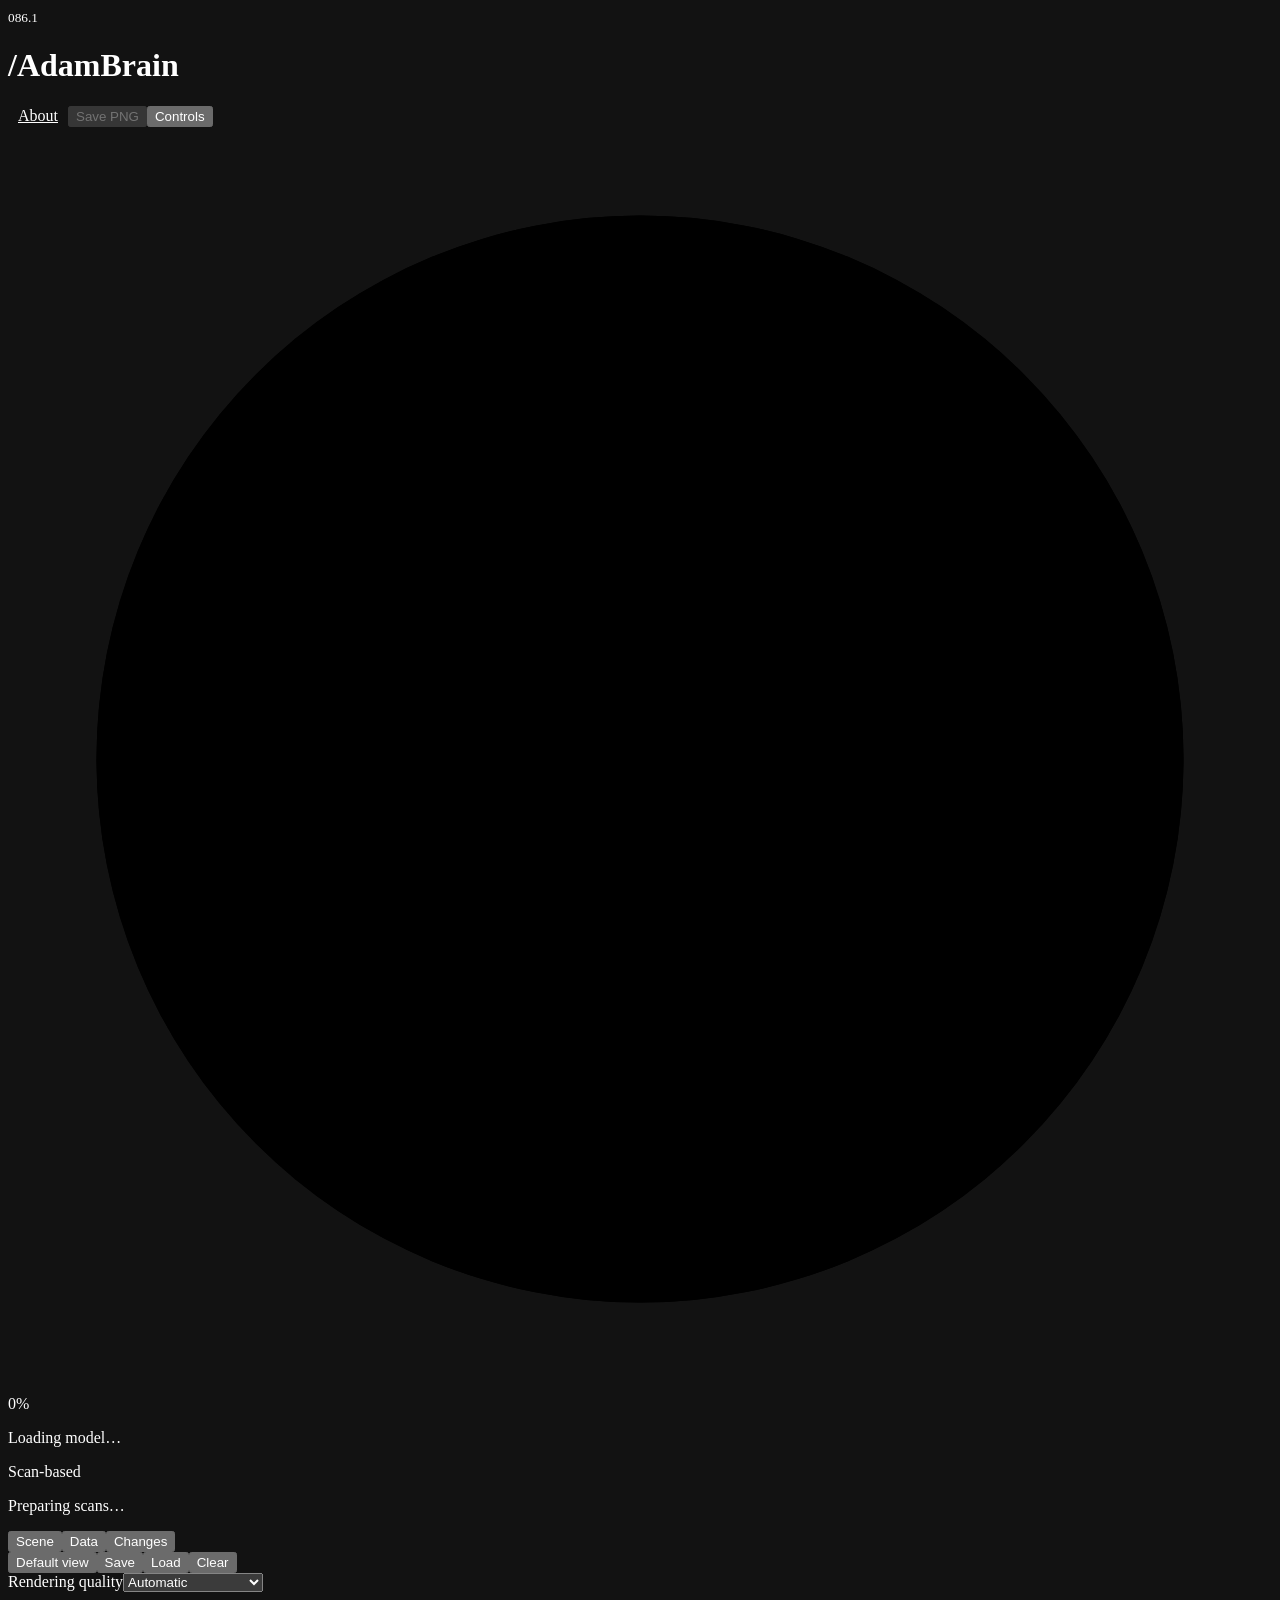
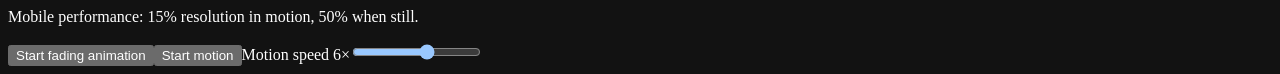
==== web/studio031/index.html @ 9b475793 "Show a load trace while loading and add test switches ?skip=0 now compiles the shader without skippi" ====
<!doctype html><html lang="en"><head><meta charset="utf-8"><meta name="viewport" content="width=device-width,initial-scale=1"><base href="/studio031/"><meta name="color-scheme" content="dark"><link rel="icon" href="data:,"><link rel="stylesheet" href="./studio.css?v=086.1"><script type="importmap">{"imports":{"three":"./vendor/three.module.js","three/addons/":"./vendor/addons/"}}</script><link rel="stylesheet" href="./data-origin.css?v=064.1">
  <title>Interactive 3D MRI brain viewer | AdamBrain</title>
  <meta name="description" content="Rotate an MRI-derived 3D brain and head portrait. Explore tissue layers with colour and opacity controls in Adam Chesters’ browser-based viewer.">
  <link rel="canonical" href="https://brain.adamch.com/studio031/">
  <meta property="og:type" content="website">
  <meta property="og:site_name" content="AdamBrain">
  <meta property="og:title" content="Interactive 3D MRI brain viewer | AdamBrain">
  <meta property="og:description" content="Rotate an MRI-derived 3D brain and head portrait. Explore tissue layers with colour and opacity controls in Adam Chesters’ browser-based viewer.">
  <meta property="og:url" content="https://brain.adamch.com/studio031/">
  <meta property="og:image" content="https://brain.adamch.com/assets/brain-social-linkedin.jpg?v=100.1">
  <meta property="og:image:width" content="1200">
  <meta property="og:image:height" content="627">
  <meta property="og:image:alt" content="Adam Chesters beside a 3D portrait reconstructed from his MRI scans.">
  <meta name="twitter:card" content="summary_large_image">
  <meta name="twitter:title" content="Interactive 3D MRI brain viewer | AdamBrain">
  <meta name="twitter:description" content="Rotate an MRI-derived 3D brain and head portrait. Explore tissue layers with colour and opacity controls in Adam Chesters’ browser-based viewer.">
  <meta name="twitter:image" content="https://brain.adamch.com/assets/brain-social-x.jpg?v=100.1">
  <meta name="twitter:image:alt" content="Adam Chesters beside a 3D portrait reconstructed from his MRI scans.">
</head><body>
<header><div><small>086.1</small><h1><a href="../" title="Back to the project page" style="color:inherit;text-decoration:none">/AdamBrain</a></h1></div><div class="actions"><a href="/" style="color:inherit;padding:10px">About</a><button id="snapshot" disabled>Save PNG</button><button id="panelToggle" aria-expanded="true" aria-controls="panel">Controls</button></div></header>

<main id="viewport" aria-label="Interactive brain and head model"><div id="modelLoading" aria-label="Loading visualiser"><div class="loading-card"><div id="loadingMeter" role="progressbar" aria-label="Loading model" aria-valuemin="0" aria-valuemax="100" aria-valuenow="0"><svg viewBox="0 0 100 100" aria-hidden="true"><circle class="loading-track" cx="50" cy="50" r="43"/><circle id="loadingArc" cx="50" cy="50" r="43" pathLength="100"/></svg><span id="loadingPercent" aria-hidden="true">0%</span></div><p id="loadingMessage" role="status">Loading model…</p><button id="loadingRetry" type="button" hidden>Reload visualiser</button></div></div><div id="viewLabels"><span>Scan-based</span></div><p id="loadNotice" role="status">Preparing scans…</p><div id="contextRecovery" hidden role="alert">Graphics connection interrupted. <button onclick="location.reload()">Reload viewer</button></div></main>
<aside id="panel" aria-label="Viewer controls"><nav aria-label="Control categories"><button data-tab="scene" class="active">Scene</button><button data-tab="data">Data</button><button data-tab="changes">Changes</button></nav><div class="sessions"><button id="defaultView">Default view</button><button id="saveSession">Save</button><button id="restoreSession">Load</button><button id="clearSession">Clear</button><output id="sessionStatus" role="status"></output></div>
<section data-pane="scene"><div class="field"><label for="renderQuality">Rendering quality</label><select id="renderQuality" aria-describedby="renderQualityHelp"><option value="auto">Automatic</option><option value="performance">Performance</option><option value="mobile">Mobile performance</option><option value="detail">Full detail</option></select><p id="renderQualityHelp">Mobile performance: 15% resolution in motion, 50% when still.</p></div><div class="animation-controls" aria-label="Animation controls"><button id="fadeToggle" type="button" aria-pressed="false">Start fading animation</button><button id="motionToggle" type="button" aria-pressed="false">Start motion</button><label for="orbitSpeed">Motion speed <output id="orbitSpeedValue" for="orbitSpeed">6×</output></label><input id="orbitSpeed" type="range" min="0.25" max="10" step="0.25" value="6" aria-label="Orbit motion speed"></div><div id="layers"></div></section>
<section data-pane="changes" aria-label="Release changes" hidden><h2>Release changes</h2><p>First public release: <time datetime="2026-10-06">6 October 2026</time>.</p><p><time datetime="2026-10-07">7 October 2026</time>: Clearer project introduction and AI explanation, updated search and social metadata, consistent page URLs and a sitemap.</p></section>
<section data-pane="data" id="dataOriginPanel" aria-label="Data origin" hidden>
<p class="origin-intro">How the artwork combines scans, interpretation and visual effects.</p>
<div class="origin-legend" aria-label="Origin categories">
<div><span class="origin-tag" data-origin="observed">Directly observed</span><small>Recorded MRI signal.</small></div>
<div><span class="origin-tag" data-origin="inferred">Mild generation</span><small>Inferred outlines, atlas guidance or interpolation.</small></div>
<div><span class="origin-tag" data-origin="generated">Fully generated</span><small>Invented anatomy or visual effects.</small></div>
</div>
<details class="origin-group" data-origin-group="head"><summary>Face &amp; soft tissues<small>Scan-based tissue estimates.</small></summary><ul class="origin-items">
<li><strong>Skin, fat, nasal mucosa &amp; mixed tissues</strong><span class="origin-tag" data-origin="inferred">Mild generation</span><p>Atlas-assisted boundaries; mixed tissue is not named muscle.</p></li>
<li><strong>Surface, deeper head &amp; throat context</strong><span class="origin-tag" data-origin="inferred">Mild generation</span><p>MRI-derived display fields; partial boundaries.</p></li>
</ul></details>
<details class="origin-group" data-origin-group="jaw"><summary>Skull &amp; jaw<small>Estimated bone; partial chewing muscles.</small></summary><ul class="origin-items">
<li><strong>Compact bone &amp; marrow</strong><span class="origin-tag" data-origin="inferred">Mild generation</span><p>Atlas-assisted bone outlines.</p></li>
<li><strong>Left &amp; right masseters</strong><span class="origin-tag" data-origin="inferred">Mild generation</span><p>Traced partial bellies; interpolated between planes.</p></li>
</ul></details>
<details class="origin-group" data-origin-group="vessels"><summary>Vessels<small>Observed signal; inferred vessel types.</small></summary><ul class="origin-items">
<li><strong>Angiography &amp; acquired phases</strong><span class="origin-tag" data-origin="observed">Directly observed</span><p>Recorded vessel signal and scan phases.</p></li>
<li><strong>Artery / vein assignments &amp; paths</strong><span class="origin-tag" data-origin="inferred">Mild generation</span><p>Timing and anatomy estimates; uncertain branches retained.</p></li>
</ul></details>
<details class="origin-group" data-origin-group="brain"><summary>Brain<small>Observed signal; interpreted tissues.</small></summary><ul class="origin-items">
<li><strong>Native brain scans</strong><span class="origin-tag" data-origin="observed">Directly observed</span><p>Recorded T1 and other contrasts.</p></li>
<li><strong>Brain tissues &amp; regions</strong><span class="origin-tag" data-origin="inferred">Mild generation</span><p>MRI segmentation; atlas-assisted labels.</p></li>
</ul></details>
<details class="origin-group" data-origin-group="fluid"><summary>Fluid spaces<small>Scan-based, partial outlines.</small></summary><ul class="origin-items">
<li><strong>Ventricles &amp; sulcal fluid</strong><span class="origin-tag" data-origin="inferred">Mild generation</span><p>Scan-based fluid outlines.</p></li>
</ul></details>
<details class="origin-group" data-origin-group="eyes"><summary>Eyes &amp; optic nerves<small>Scan-based globes, lenses and partial nerves.</small></summary><ul class="origin-items">
<li><strong>Both globes, lenses &amp; partial nerves</strong><span class="origin-tag" data-origin="inferred">Mild generation</span><p>Image-guided selections; uncertain endpoints omitted.</p></li>
<li><strong>Both eye-muscle groups</strong><span class="origin-tag" data-origin="inferred">Mild generation</span><p>Atlas-assisted partial rectus groups.</p></li>
</ul></details>
<details class="origin-group" data-origin-group="spine"><summary>Spine<small>Native scans; interpreted structures.</small></summary><ul class="origin-items">
<li><strong>Cervical &amp; thoracic scans</strong><span class="origin-tag" data-origin="observed">Directly observed</span><p>Recorded MRI; acquisition poses kept separate.</p></li>
<li><strong>Cord, vertebrae, discs &amp; paired muscles</strong><span class="origin-tag" data-origin="inferred">Mild generation</span><p>MRI-based model labels; partial coverage.</p></li>
</ul></details>
<details class="origin-group" data-origin-group="display"><summary>Display &amp; motion<small>Estimated surfaces; artistic effects.</small></summary><ul class="origin-items">
<li><strong>Surface smoothing &amp; slice interpolation</strong><span class="origin-tag" data-origin="inferred">Mild generation</span><p>Display estimates; no extra acquired detail.</p></li>
</ul></details>
<details class="origin-group" id="originOmissions"><summary>Not modelled<small>Major gaps only.</small></summary><ul class="origin-omissions">
<li>Fine eye layers &amp; complete visual pathways</li>
<li>Individual teeth</li>
<li>Complete chewing &amp; deep facial muscles</li>
<li>Inner-ear anatomy</li>
</ul></details><p class="origin-footnote">Both sides are grouped. This describes the artwork, not an exhaustive anatomy list.</p></section></aside><script type="module" src="./studio.js?v=086.6"></script></body></html>
---- web/studio031/studio.css ----
:root{font-family:Inter,Segoe UI,Arial,sans-serif;color:#edede8;background:#151616;color-scheme:dark;font-size:14px}*{box-sizing:border-box}body{margin:0;overflow:hidden}header{height:82px;display:flex;align-items:center;justify-content:space-between;padding:14px 24px;border-bottom:1px solid #414440;background:#1d1f1f}h1{font-size:24px;letter-spacing:-.7px;margin:4px 0 0}small{font-size:10px;letter-spacing:1.8px;color:#83a4b4}.actions{display:flex;align-items:center;gap:12px}button,select,input[type=number]{border:1px solid #414440;background:#292c2a;color:#edede8;border-radius:6px;padding:7px 10px;font:inherit}button{cursor:pointer}button:hover{background:#383b37}button.active{background:#414440}button:disabled{opacity:.45;cursor:default}input[type=checkbox],input[type=range]{accent-color:#8ad2d7}input[type=range]{width:100%;margin:10px 0;direction:ltr}input[type=color]{width:29px;height:27px;padding:0;border:0;background:none}#viewport{position:absolute;left:0;top:82px;bottom:0;right:330px;overflow:hidden}#viewport canvas{display:block;width:100%;height:100%;touch-action:none}body.panel-closed #viewport{right:0}#panel{position:absolute;right:0;top:82px;bottom:0;width:330px;overflow-y:auto;border-left:1px solid #414440;background:#1d1f1f;padding:16px}#panel[hidden]{display:none}nav{display:flex;gap:5px;margin-bottom:14px}nav button{flex:1}section[data-pane]{padding-bottom:20px}.field{margin:16px 0}.field>label{display:flex;justify-content:space-between;margin-bottom:6px}select{width:100%}output{color:#92bcc7;font-size:12px}h2{font-size:15px;margin-top:24px}p{line-height:1.55;color:#a7aaa5}.check{display:flex;gap:7px;align-items:center;margin:10px 0}.sessions{display:flex;flex-wrap:wrap;gap:5px;padding-bottom:12px;border-bottom:1px solid #243843}.sessions button{font-size:11px;padding:6px 8px}.sessions output{width:100%}.layer-group{border-bottom:1px solid #414440;padding:12px 0}.layer-group>details>summary{cursor:pointer;font-weight:600;display:flex;gap:8px;align-items:center;list-style:none}.layer-group>details>summary::after{content:'⌄';color:#7d9ba7;margin-left:auto}.group-body{padding:2px 6px 2px 0}.layer{padding:12px 0;border-top:1px solid #20333f}.layer-top{display:flex;align-items:center;gap:7px}.layer-top label{flex:1;font-size:13px}.layer>label{font-size:11px;display:flex;flex-wrap:wrap;justify-content:space-between;margin-top:8px}.layer>label input{flex-basis:100%}.layer details{font-size:11px;color:#92abb7}.group-opacity{font-size:11px;display:flex;justify-content:space-between;flex-wrap:wrap;margin-top:8px}.group-opacity input{flex-basis:100%}.depth{border-top:1px solid #2c414c;margin-top:9px;padding-top:12px}.depth-title{display:flex;justify-content:space-between;font-size:12px}.depth-track{position:relative;height:30px;margin:5px 0}.depth-track:before{content:'';position:absolute;top:14px;left:0;right:0;height:3px;background:linear-gradient(to right,#28404a 0 var(--from),#8ad2d7 var(--from) var(--to),#28404a var(--to) 100%)}.depth-track input{position:absolute;inset:0;width:100%;appearance:none;background:transparent;pointer-events:none;margin:0;outline:none}.depth-track input::-webkit-slider-thumb{appearance:none;width:15px;height:22px;border-radius:4px;background:#a1e1e3;pointer-events:auto;cursor:ew-resize;border:2px solid #31545c}.depth-track input:focus-visible::-webkit-slider-thumb{outline:2px solid white}.depth-track input::-moz-range-thumb{pointer-events:auto}.depth-numbers{display:flex;gap:8px;align-items:center}.depth-numbers input{width:82px;font-size:12px}.depth-presets{display:flex;gap:4px;margin:10px 0}.depth-presets button{font-size:10px;padding:5px 7px}.settings{margin-top:14px}.settings>summary{cursor:pointer;color:#a7c2cd}#viewLabels{position:absolute;top:15px;left:16px;right:16px;display:flex;pointer-events:none;z-index:2}#viewLabels span{font-size:11px;color:#a2bdc7;background:#1d1f1fb3;padding:5px 8px;border-radius:4px}#viewLabels span:last-child{position:absolute;left:50%;margin-left:16px}#divider{position:absolute;left:50%;top:0;bottom:0;width:1px;background:#607b8a55;pointer-events:none;z-index:1}#loadNotice{position:absolute;bottom:16px;left:16px;right:16px;font-size:12px;pointer-events:none;z-index:3}#loadNotice.error{color:#fca4a4}#contextRecovery{position:absolute;bottom:70px;left:15px;z-index:4;background:#512d32;padding:12px}@media(max-width:700px){header{padding:10px 14px;height:100px}.actions{gap:5px;flex-wrap:wrap;justify-content:flex-end;max-width:62%;font-size:11px}h1{font-size:21px}#viewport{top:100px;right:0}#panel{top:100px;width:300px;z-index:5;box-shadow:-10px 0 30px #0008}small{font-size:8px}.actions button{font-size:11px}}[hidden]{display:none!important}

.group-controls{display:flex;align-items:center;gap:10px}.group-controls .group-opacity{flex:1}.group-controls input[type=color][data-mixed=true]{outline:1px dashed #83a4b4;outline-offset:2px}

.group-heading{display:flex;align-items:center;gap:8px;font-weight:600}.group-heading label{flex:1}.layer-group>.group-details{margin-top:8px}.layer-group>.group-details>summary{font-size:12px;font-weight:400;color:#a7c2cd}.group-details>summary:focus-visible{outline:2px solid #8ad2d7;outline-offset:3px}

.animation-controls{display:grid;grid-template-columns:1fr 1fr;gap:8px;padding:0 0 12px;border-bottom:1px solid #414440}.animation-controls button{min-height:44px;font-size:12px;padding:7px 8px}.animation-controls label{grid-column:1/-1;display:flex;justify-content:space-between;font-size:12px;margin-top:6px}.animation-controls input{grid-column:1/-1;margin:0;height:32px}button:focus-visible{outline:2px solid #8ad2d7;outline-offset:3px}

#modelLoading{position:absolute;inset:0;z-index:6;display:grid;place-items:center;background:#151616;transition:opacity .18s ease}.loading-card{text-align:center;padding:24px}#loadingMeter{position:relative;width:112px;height:112px;margin:0 auto 20px}#loadingMeter svg{width:100%;height:100%;transform:rotate(-90deg);animation:loading-spin 1.8s linear infinite}#loadingMeter circle{fill:none;stroke-width:3}.loading-track{stroke:#414440}#loadingArc{stroke:#8ad2d7;stroke-linecap:round;stroke-dasharray:20 80;stroke-dashoffset:0;transition:stroke-dashoffset .35s ease}#loadingPercent{position:absolute;inset:0;display:grid;place-items:center;font-size:23px;font-variant-numeric:tabular-nums;color:#edede8}#loadingMessage{font-size:14px;color:#a7aaa5;margin:0}#loadingRetry{margin-top:18px}#modelLoading.complete{opacity:0;pointer-events:none}#modelLoading.failed #loadingMessage{color:#fca4a4}@keyframes loading-spin{from{transform:rotate(-90deg)}to{transform:rotate(270deg)}}@media(prefers-reduced-motion:reduce){#loadingMeter svg{animation:none}#modelLoading,#loadingArc{transition:none}}
---- web/studio031/data-origin.css ----
/* Static provenance panel: no renderer state, timers or extra scene data. */
.origin-intro{font-size:11px;line-height:1.55;color:#a4bac4;margin:0 0 14px}
.origin-legend{display:grid;gap:10px;margin:0 0 18px;padding:12px;border:1px solid #7899aa35;border-radius:9px;background:#12232d66}
.origin-legend div{display:grid;gap:3px}.origin-legend small{font-size:10px;line-height:1.45;color:#95adb8}
.origin-tag{display:inline-flex;align-items:center;gap:6px;font-size:10px;font-weight:500;line-height:1.4;color:#e0bb78}
.origin-tag::before{content:'';width:6px;height:6px;border-radius:50%;background:currentColor;flex:none}
.origin-tag[data-origin=observed]{color:#94d7c6}.origin-tag[data-origin=generated]{color:#d7a3da}.origin-tag[data-origin=absent]{color:#a0b1bc}
.origin-group{margin:9px 0;border:1px solid #7899aa35;border-radius:9px;background:#12232d44;overflow:clip}
.origin-group summary{padding:12px 11px;font-size:12px;color:#dbe8ec;line-height:1.45}
.origin-group summary::marker{color:#8bc8c6}.origin-group summary small{display:block;font-size:10px;font-weight:400;color:#95adb8;margin:3px 0 0 12px}
.origin-group summary:focus-visible{outline:2px solid var(--accent);outline-offset:-3px;border-radius:8px}
.origin-items{list-style:none;padding:0 12px 3px;margin:0;border-top:1px solid #7899aa22}
.origin-items li{padding:12px 0;border-bottom:1px solid #7899aa22}.origin-items li:last-child{border-bottom:0}
.origin-items strong{display:block;font-size:11px;font-weight:500;line-height:1.5;margin:0 0 4px;color:#d0e0e5}
.origin-items p{font-size:10px;line-height:1.55;color:#95adb8;margin:5px 0 0}
.origin-footnote{font-size:10px;line-height:1.55;color:#95adb8;margin:16px 0 4px}

#originOmissions{margin-top:20px;background:transparent}.origin-omissions{padding:0 14px 12px 27px;margin:0;font-size:11px;line-height:1.8;color:#a4bac4}
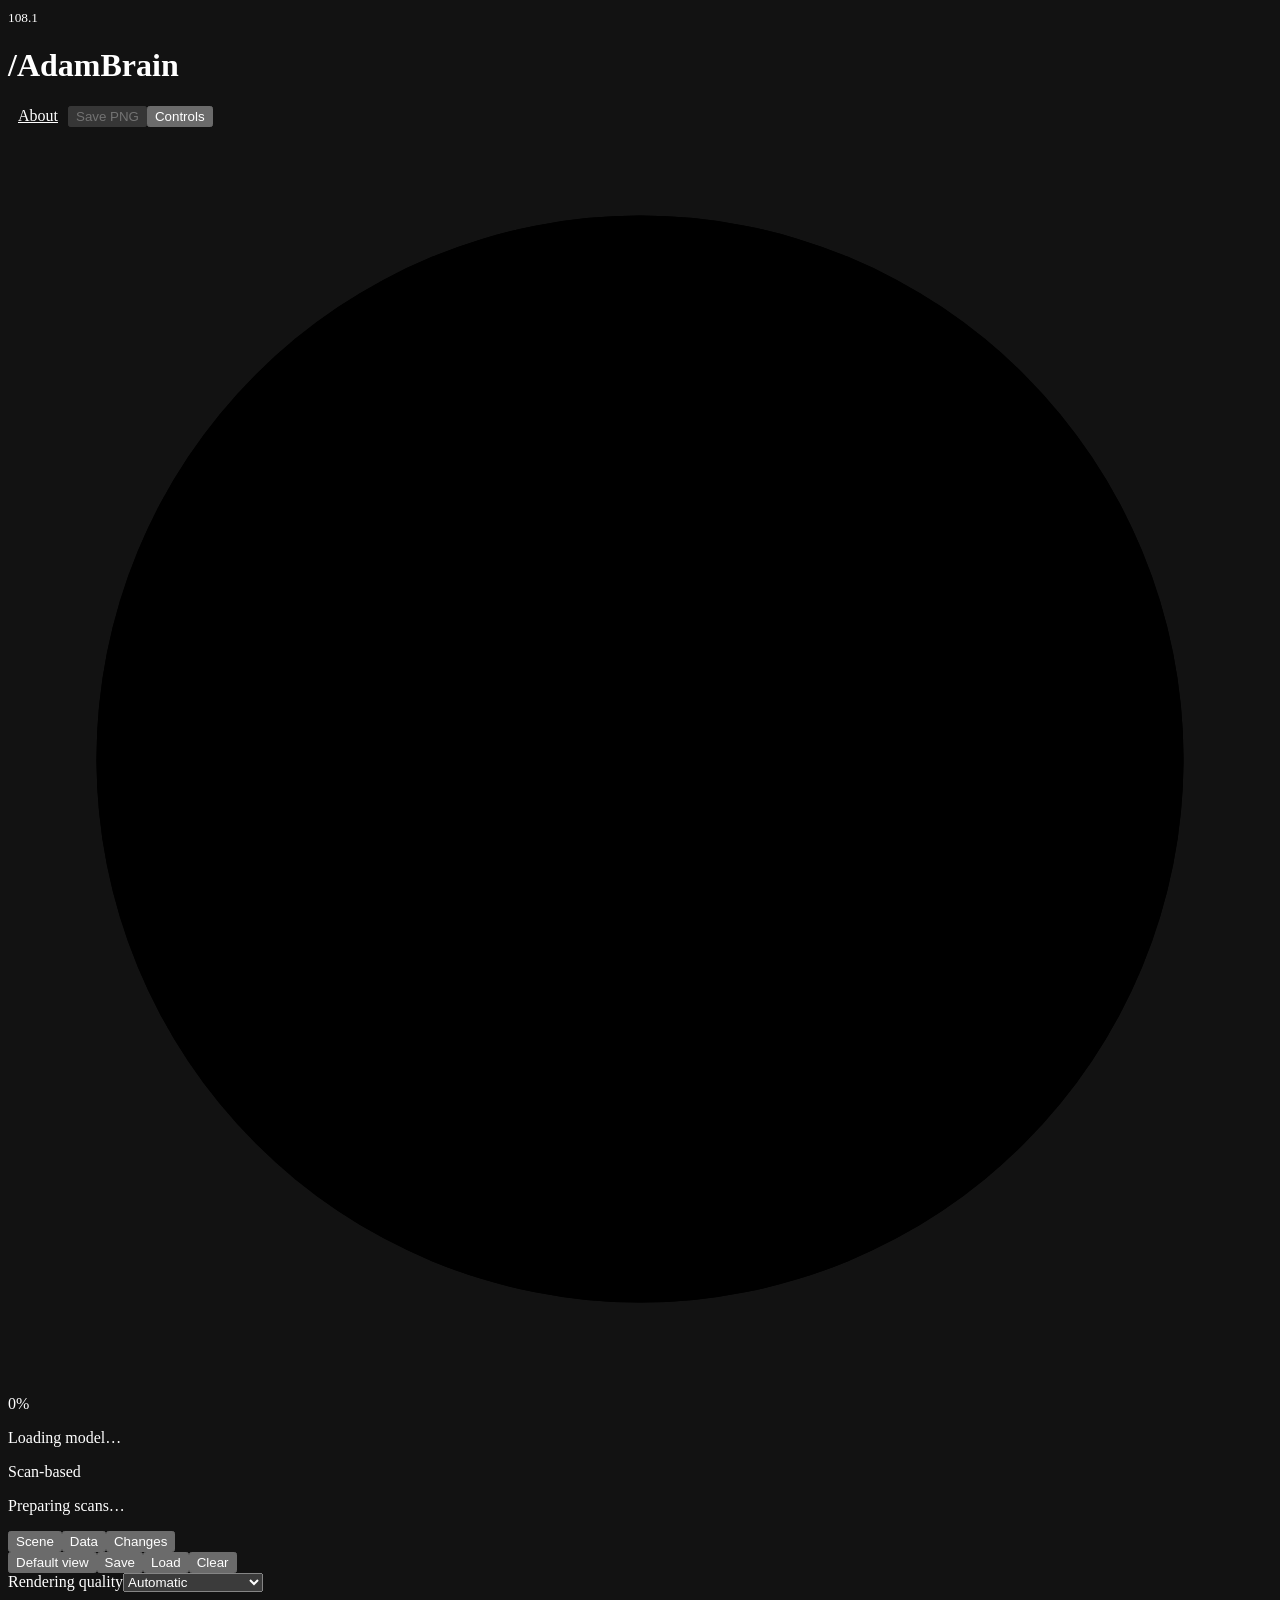
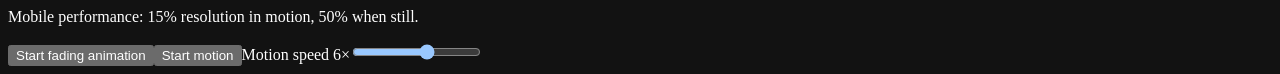
==== commit caa186d0: "Release 108.1: faster viewer, changelog" ====
--- a/web/studio031/index.html
+++ b/web/studio031/index.html
@@ -17,12 +17,12 @@
   <meta name="twitter:image" content="https://brain.adamch.com/assets/brain-social-x.jpg?v=100.1">
   <meta name="twitter:image:alt" content="Adam Chesters beside a 3D portrait reconstructed from his MRI scans.">
 </head><body>
-<header><div><small>086.1</small><h1><a href="../" title="Back to the project page" style="color:inherit;text-decoration:none">/AdamBrain</a></h1></div><div class="actions"><a href="/" style="color:inherit;padding:10px">About</a><button id="snapshot" disabled>Save PNG</button><button id="panelToggle" aria-expanded="true" aria-controls="panel">Controls</button></div></header>
+<header><div><small>108.1</small><h1><a href="../" title="Back to the project page" style="color:inherit;text-decoration:none">/AdamBrain</a></h1></div><div class="actions"><a href="/" style="color:inherit;padding:10px">About</a><button id="snapshot" disabled>Save PNG</button><button id="panelToggle" aria-expanded="true" aria-controls="panel">Controls</button></div></header>
 
 <main id="viewport" aria-label="Interactive brain and head model"><div id="modelLoading" aria-label="Loading visualiser"><div class="loading-card"><div id="loadingMeter" role="progressbar" aria-label="Loading model" aria-valuemin="0" aria-valuemax="100" aria-valuenow="0"><svg viewBox="0 0 100 100" aria-hidden="true"><circle class="loading-track" cx="50" cy="50" r="43"/><circle id="loadingArc" cx="50" cy="50" r="43" pathLength="100"/></svg><span id="loadingPercent" aria-hidden="true">0%</span></div><p id="loadingMessage" role="status">Loading model…</p><button id="loadingRetry" type="button" hidden>Reload visualiser</button></div></div><div id="viewLabels"><span>Scan-based</span></div><p id="loadNotice" role="status">Preparing scans…</p><div id="contextRecovery" hidden role="alert">Graphics connection interrupted. <button onclick="location.reload()">Reload viewer</button></div></main>
 <aside id="panel" aria-label="Viewer controls"><nav aria-label="Control categories"><button data-tab="scene" class="active">Scene</button><button data-tab="data">Data</button><button data-tab="changes">Changes</button></nav><div class="sessions"><button id="defaultView">Default view</button><button id="saveSession">Save</button><button id="restoreSession">Load</button><button id="clearSession">Clear</button><output id="sessionStatus" role="status"></output></div>
 <section data-pane="scene"><div class="field"><label for="renderQuality">Rendering quality</label><select id="renderQuality" aria-describedby="renderQualityHelp"><option value="auto">Automatic</option><option value="performance">Performance</option><option value="mobile">Mobile performance</option><option value="detail">Full detail</option></select><p id="renderQualityHelp">Mobile performance: 15% resolution in motion, 50% when still.</p></div><div class="animation-controls" aria-label="Animation controls"><button id="fadeToggle" type="button" aria-pressed="false">Start fading animation</button><button id="motionToggle" type="button" aria-pressed="false">Start motion</button><label for="orbitSpeed">Motion speed <output id="orbitSpeedValue" for="orbitSpeed">6×</output></label><input id="orbitSpeed" type="range" min="0.25" max="10" step="0.25" value="6" aria-label="Orbit motion speed"></div><div id="layers"></div></section>
-<section data-pane="changes" aria-label="Release changes" hidden><h2>Release changes</h2><p>First public release: <time datetime="2026-10-06">6 October 2026</time>.</p><p><time datetime="2026-10-07">7 October 2026</time>: Clearer project introduction and AI explanation, updated search and social metadata, consistent page URLs and a sitemap.</p></section>
+<section data-pane="changes" aria-label="Release changes" hidden><h2>Release changes</h2><p>First public release: <time datetime="2026-10-06">6 October 2026</time>.</p><p><time datetime="2026-10-07">7 October 2026</time>: Clearer project introduction and AI explanation, updated search and social metadata, consistent page URLs and a sitemap.</p><p><time datetime="2026-10-14">14 October 2026</time>: Much faster viewer. Empty space is skipped, layer colours are prepared once instead of every frame, and memory use is far lower. Phones and tablets use a lighter mode with smooth updates. The controls panel starts closed on small screens, and a failed load now says why.</p></section>
 <section data-pane="data" id="dataOriginPanel" aria-label="Data origin" hidden>
 <p class="origin-intro">How the artwork combines scans, interpretation and visual effects.</p>
 <div class="origin-legend" aria-label="Origin categories">
@@ -65,4 +65,4 @@
 <li>Individual teeth</li>
 <li>Complete chewing &amp; deep facial muscles</li>
 <li>Inner-ear anatomy</li>
-</ul></details><p class="origin-footnote">Both sides are grouped. This describes the artwork, not an exhaustive anatomy list.</p></section></aside><script type="module" src="./studio.js?v=086.6"></script></body></html>
+</ul></details><p class="origin-footnote">Both sides are grouped. This describes the artwork, not an exhaustive anatomy list.</p></section></aside><script type="module" src="./studio.js?v=108.1"></script></body></html>
